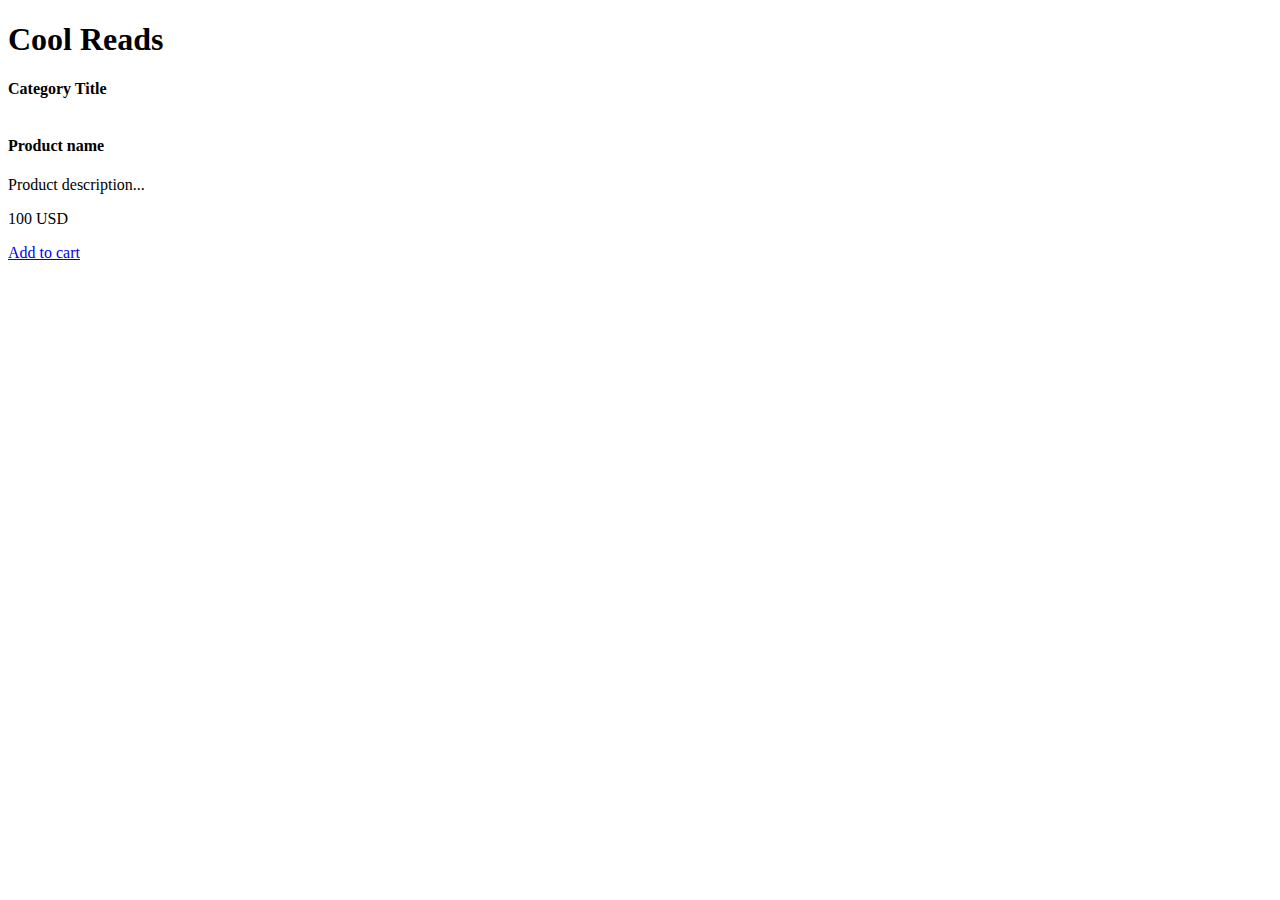
==== src/main/webapp/templates/product/index.html @ 8668d516 "Listed best sellers on the main page + new header" ====
<!doctype html>
<html lang="en" xmlns="http://www.w3.org/1999/xhtml" xmlns:th="http://www.thymeleaf.org">
<head>
    <meta charset="utf-8" />
    <meta name="author" content="Codecool" />
    <meta name="viewport" content="width=device-width, initial-scale=1, shrink-to-fit=no" />

    <title>Codecool Shop</title>

    <!-- Bootstrap components -->
    <!-- Latest compiled and minified Jquery -->
    <script src="https://code.jquery.com/jquery-3.3.1.min.js"
            integrity="sha256-FgpCb/KJQlLNfOu91ta32o/NMZxltwRo8QtmkMRdAu8=" crossorigin="anonymous"></script>

    <!--Latest compiled and minified Popper -->
    <script src="https://cdnjs.cloudflare.com/ajax/libs/popper.js/1.14.3/umd/popper.min.js"
            integrity="sha384-ZMP7rVo3mIykV+2+9J3UJ46jBk0WLaUAdn689aCwoqbBJiSnjAK/l8WvCWPIPm49" crossorigin="anonymous"></script>

    <!-- Latest compiled and minified JavaScript -->
    <script src="https://stackpath.bootstrapcdn.com/bootstrap/4.2.1/js/bootstrap.min.js"
    integrity="sha384-B0UglyR+jN6CkvvICOB2joaf5I4l3gm9GU6Hc1og6Ls7i6U/mkkaduKaBhlAXv9k" crossorigin="anonymous"></script>

    <!-- Latest compiled and minified CSS -->
    <link href="https://stackpath.bootstrapcdn.com/bootstrap/4.2.1/css/bootstrap.min.css" rel="stylesheet"
          integrity="sha384-GJzZqFGwb1QTTN6wy59ffF1BuGJpLSa9DkKMp0DgiMDm4iYMj70gZWKYbI706tWS" crossorigin="anonymous">
    <!-- End of Bootstrap components -->

    <link rel="stylesheet" type="text/css" href="/static/css/custom.css" />
</head>

<body>

<div class="container">
    <div class="jumbotron">
        <h1>Cool Reads</h1>
    </div>
</div>

<div class="container">
    <div class="card">
        <strong th:text="${category.name}">Category Title</strong>
    </div>

    <div id="products" class="row">
        <div class="col col-sm-12 col-md-6 col-lg-4" th:each="prod,iterStat : ${products}">
            <div class="card">
                <img class="card-img-top" src="http://placehold.it/400x250/000/fff" th:attr="src='/static/img/product_' + ${prod.id} + '.jpg'" alt="" />
                <div class="card-header">
                    <h4 class="card-title" th:text="${prod.name}">Product name</h4>
                    <p class="card-text" th:text="${prod.description}">Product description... </p>
                </div>
                <div class="card-body">
                    <div class="card-text">
                        <p class="lead" th:text="${prod.getPrice()}">100 USD</p>
                    </div>
                    <div class="card-text">
                        <a class="btn btn-success" href="#">Add to cart</a>
                    </div>
                </div>
            </div>
        </div>
    </div>

</div>

<div th:replace="footer.html :: copy"></div>

</body>
</html>
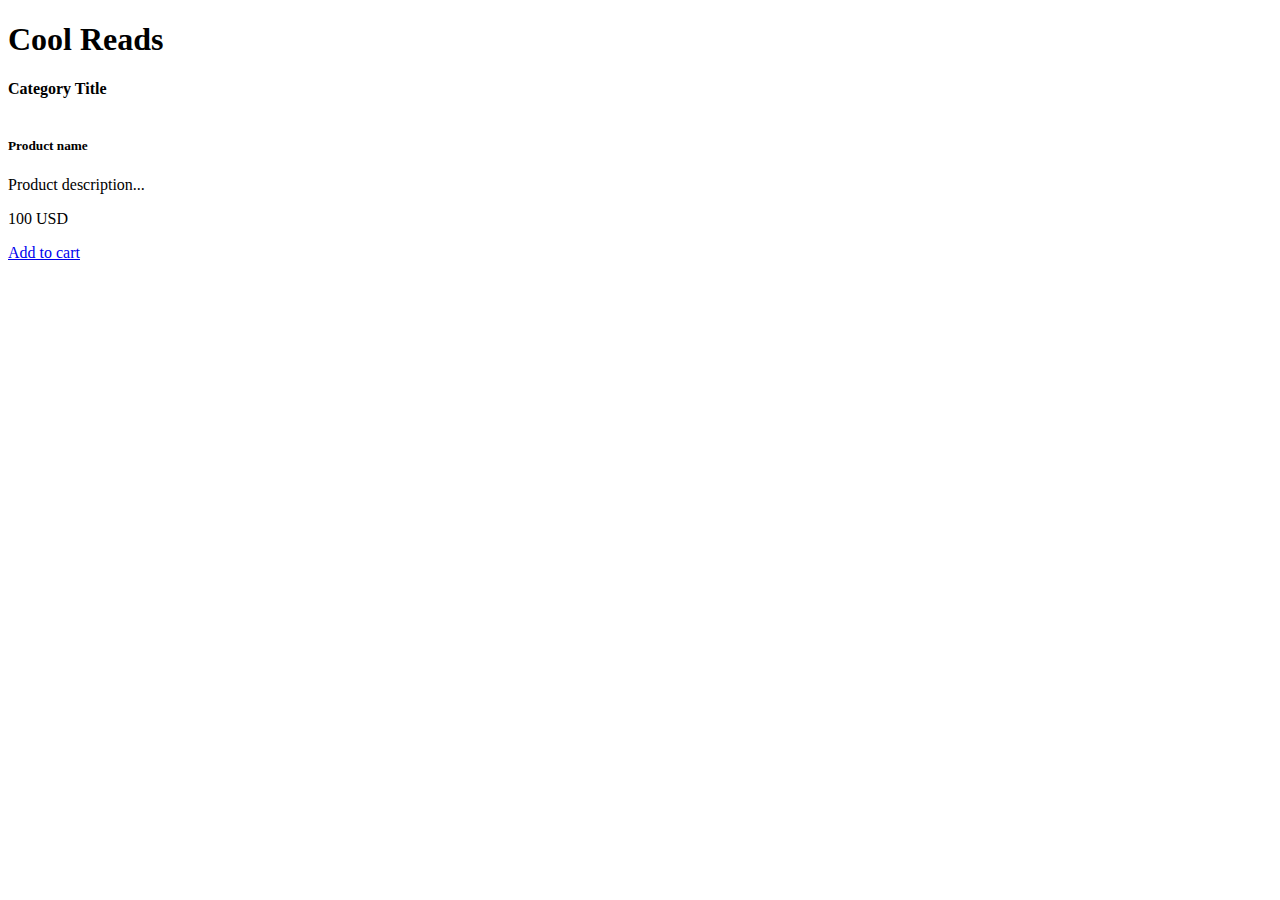
==== commit 15faafe8: "four books in a row" ====
--- a/src/main/webapp/templates/product/index.html
+++ b/src/main/webapp/templates/product/index.html
@@ -42,14 +42,16 @@
     </div>
 
     <div id="products" class="row">
-        <div class="col col-sm-12 col-md-6 col-lg-4" th:each="prod,iterStat : ${products}">
+        <div class="col col-lg-3" th:each="prod,iterStat : ${products}">
             <div class="card">
                 <img class="card-img-top" src="http://placehold.it/400x250/000/fff" th:attr="src='/static/img/product_' + ${prod.id} + '.jpg'" alt="" />
                 <div class="card-header">
-                    <h4 class="card-title" th:text="${prod.name}">Product name</h4>
+                    <h5 class="card-title" th:text="${prod.name}">Product name</h5>
+                </div>
+                <div class="card-body">
                     <p class="card-text" th:text="${prod.description}">Product description... </p>
                 </div>
-                <div class="card-body">
+                <div class="card-footer">
                     <div class="card-text">
                         <p class="lead" th:text="${prod.getPrice()}">100 USD</p>
                     </div>
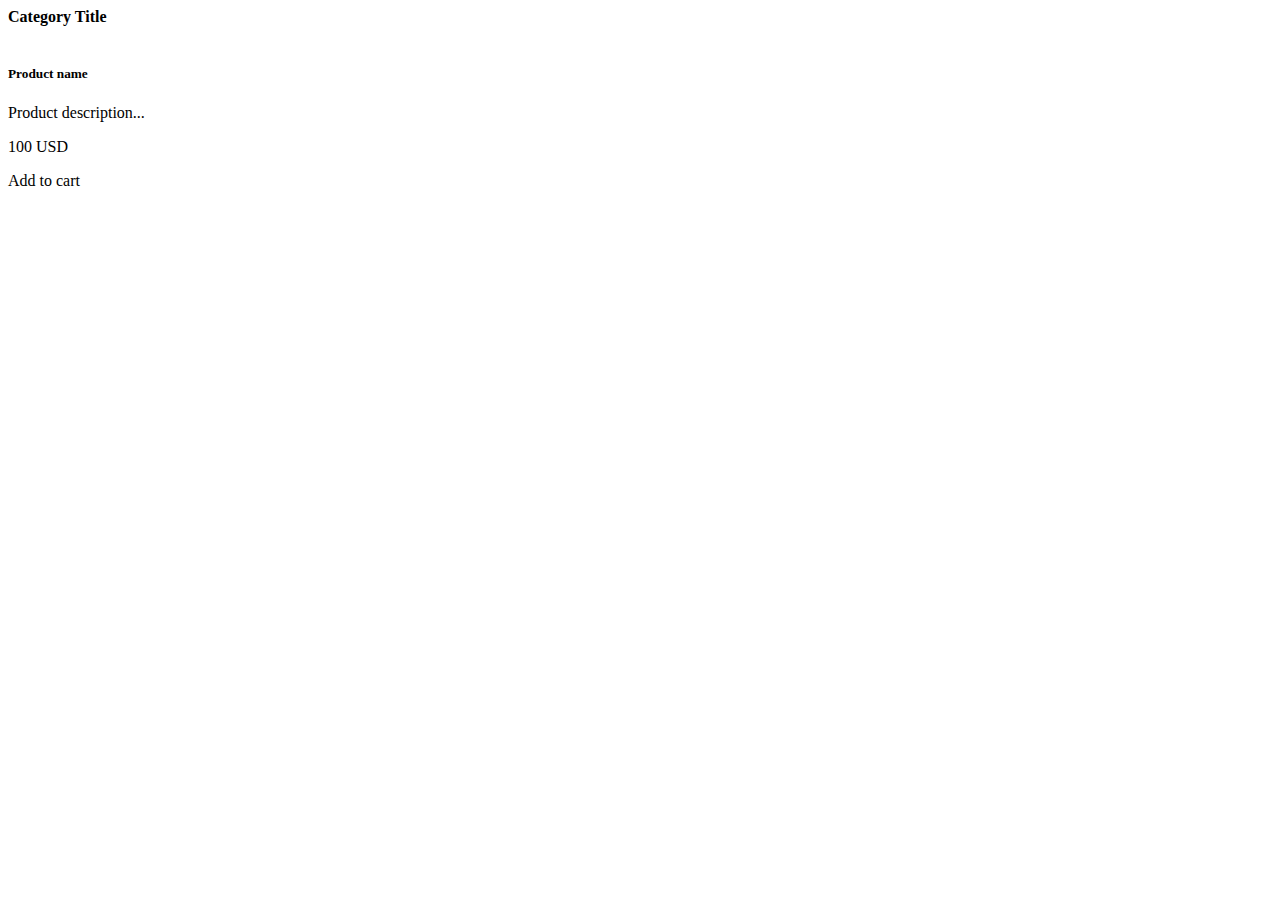
==== commit 6ad40ba9: "Selected items under shopping cart icon" ====
--- a/src/main/webapp/templates/product/index.html
+++ b/src/main/webapp/templates/product/index.html
@@ -5,7 +5,7 @@
     <meta name="author" content="Codecool" />
     <meta name="viewport" content="width=device-width, initial-scale=1, shrink-to-fit=no" />
 
-    <title>Codecool Shop</title>
+    <title>Cool Reads</title>
 
     <!-- Bootstrap components -->
     <!-- Latest compiled and minified Jquery -->
@@ -30,10 +30,10 @@
 
 <body>
 
-<div class="container">
-    <div class="jumbotron">
-        <h1>Cool Reads</h1>
-    </div>
+<div th:replace="fragments/header.html ::  pageheader">
+</div>
+
+<div th:replace="fragments/navigation.html ::  navbar">
 </div>
 
 <div class="container">
@@ -56,7 +56,7 @@
                         <p class="lead" th:text="${prod.getPrice()}">100 USD</p>
                     </div>
                     <div class="card-text">
-                        <a class="btn btn-success" href="#">Add to cart</a>
+                        <a class="btn btn-success" th:href="@{/addtocart?productId=} + ${prod.id}">Add to cart</a>
                     </div>
                 </div>
             </div>
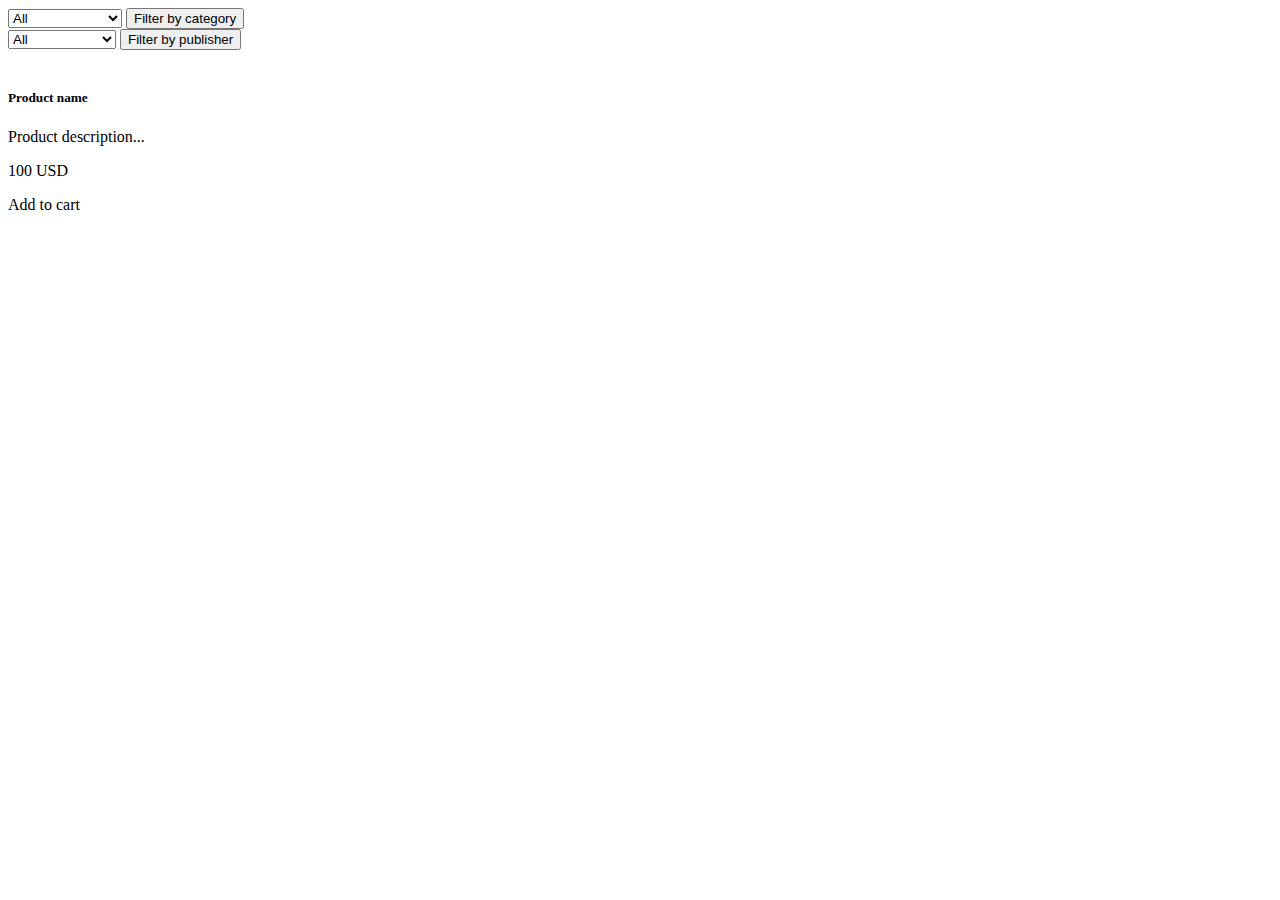
==== commit ac3062e7: "Filtering by product category and supplier" ====
--- a/src/main/webapp/templates/product/index.html
+++ b/src/main/webapp/templates/product/index.html
@@ -38,9 +38,21 @@
 
 <div class="container">
     <div class="card">
-        <strong th:text="${category.name}">Category Title</strong>
+        <form action="/" method="get">
+            <select name="categories">
+                <option>All</option>
+                <option th:each="category, iter : ${categories}" th:text="${category.name}">Category name</option>
+            </select>
+            <input type="submit" value="Filter by category">
+        </form>
+        <form action="/" method="get">
+            <select name="publishers">
+                <option>All</option>
+                <option th:each="publisher, iter : ${publishers}" th:text="${publisher.name}">Supplier name</option>
+            </select>
+            <input type="submit" value="Filter by publisher">
+        </form>
     </div>
-
     <div id="products" class="row">
         <div class="col col-lg-3" th:each="prod,iterStat : ${products}">
             <div class="card">
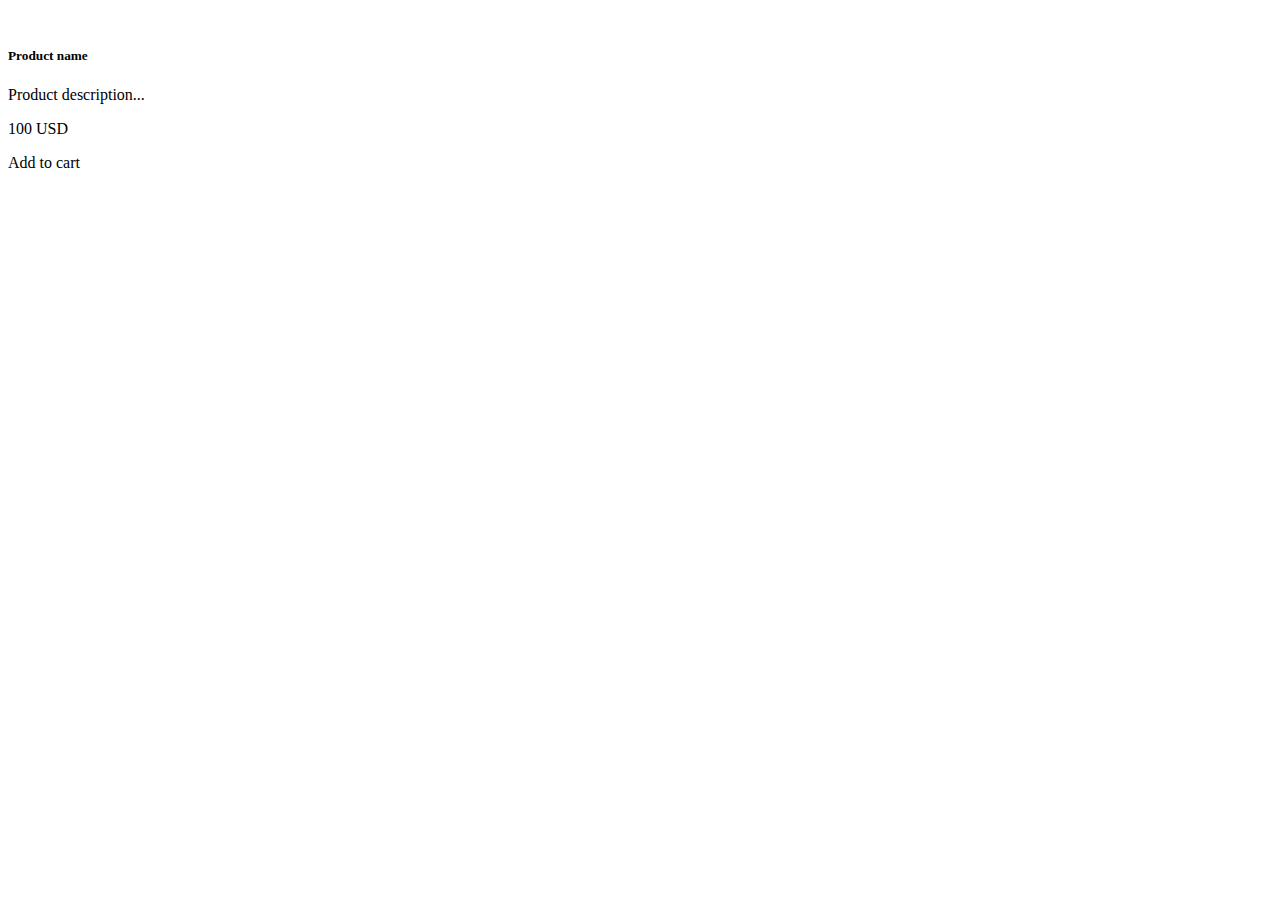
==== commit 73a80bbe: "Filtering by product category and supplier buttons relocated to the navbar" ====
--- a/src/main/webapp/templates/product/index.html
+++ b/src/main/webapp/templates/product/index.html
@@ -37,22 +37,6 @@
 </div>
 
 <div class="container">
-    <div class="card">
-        <form action="/" method="get">
-            <select name="categories">
-                <option>All</option>
-                <option th:each="category, iter : ${categories}" th:text="${category.name}">Category name</option>
-            </select>
-            <input type="submit" value="Filter by category">
-        </form>
-        <form action="/" method="get">
-            <select name="publishers">
-                <option>All</option>
-                <option th:each="publisher, iter : ${publishers}" th:text="${publisher.name}">Supplier name</option>
-            </select>
-            <input type="submit" value="Filter by publisher">
-        </form>
-    </div>
     <div id="products" class="row">
         <div class="col col-lg-3" th:each="prod,iterStat : ${products}">
             <div class="card">
